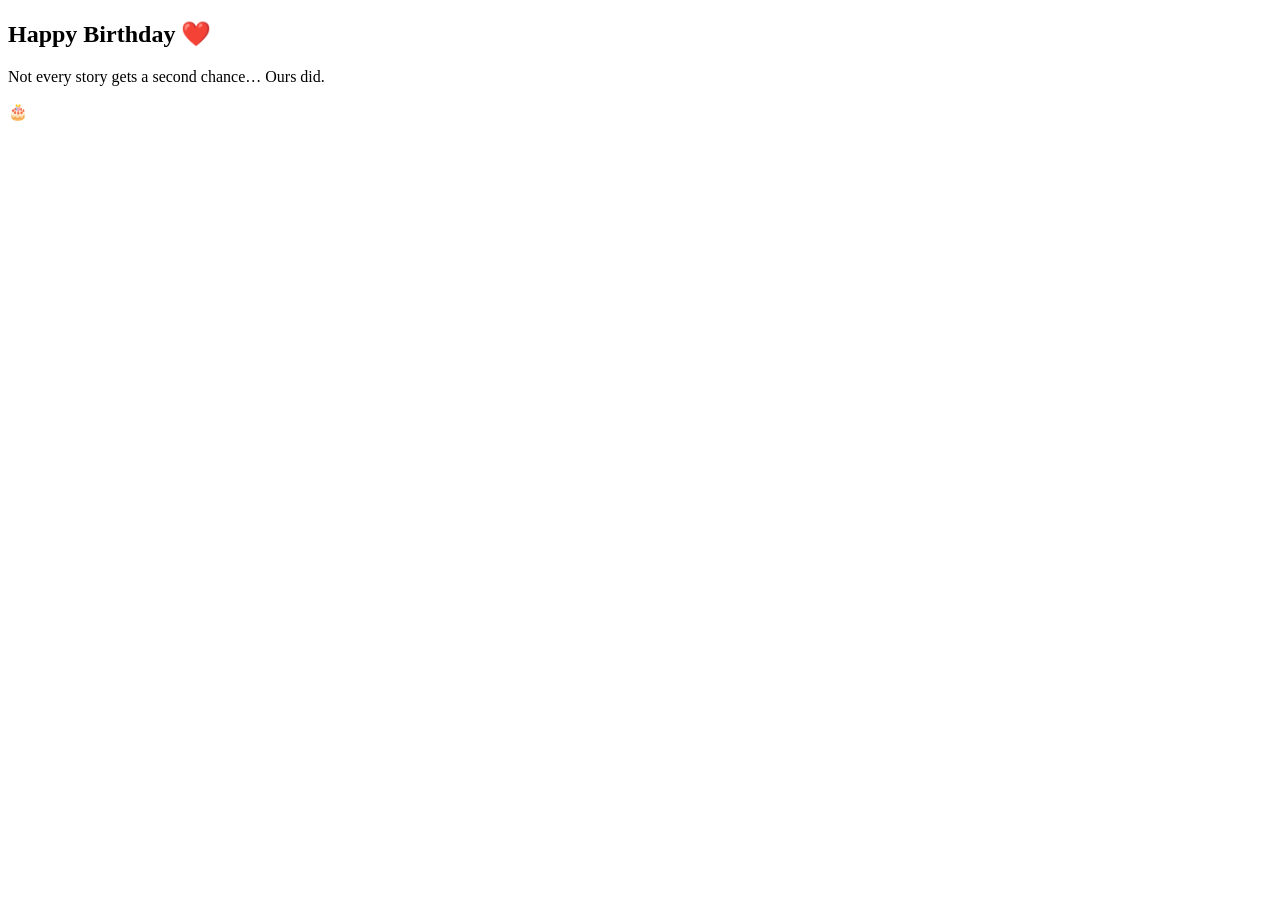
==== final.html @ 266c5da3 "Create final.html" ====
<!DOCTYPE html>
<html>
<head>
<link rel="stylesheet" href="style.css">
</head>

<body class="center">

<h2>Happy Birthday ❤️</h2>
<p>Not every story gets a second chance…  
Ours did.</p>

<div id="cake">🎂</div>

<script src="script.js"></script>
</body>
</html>
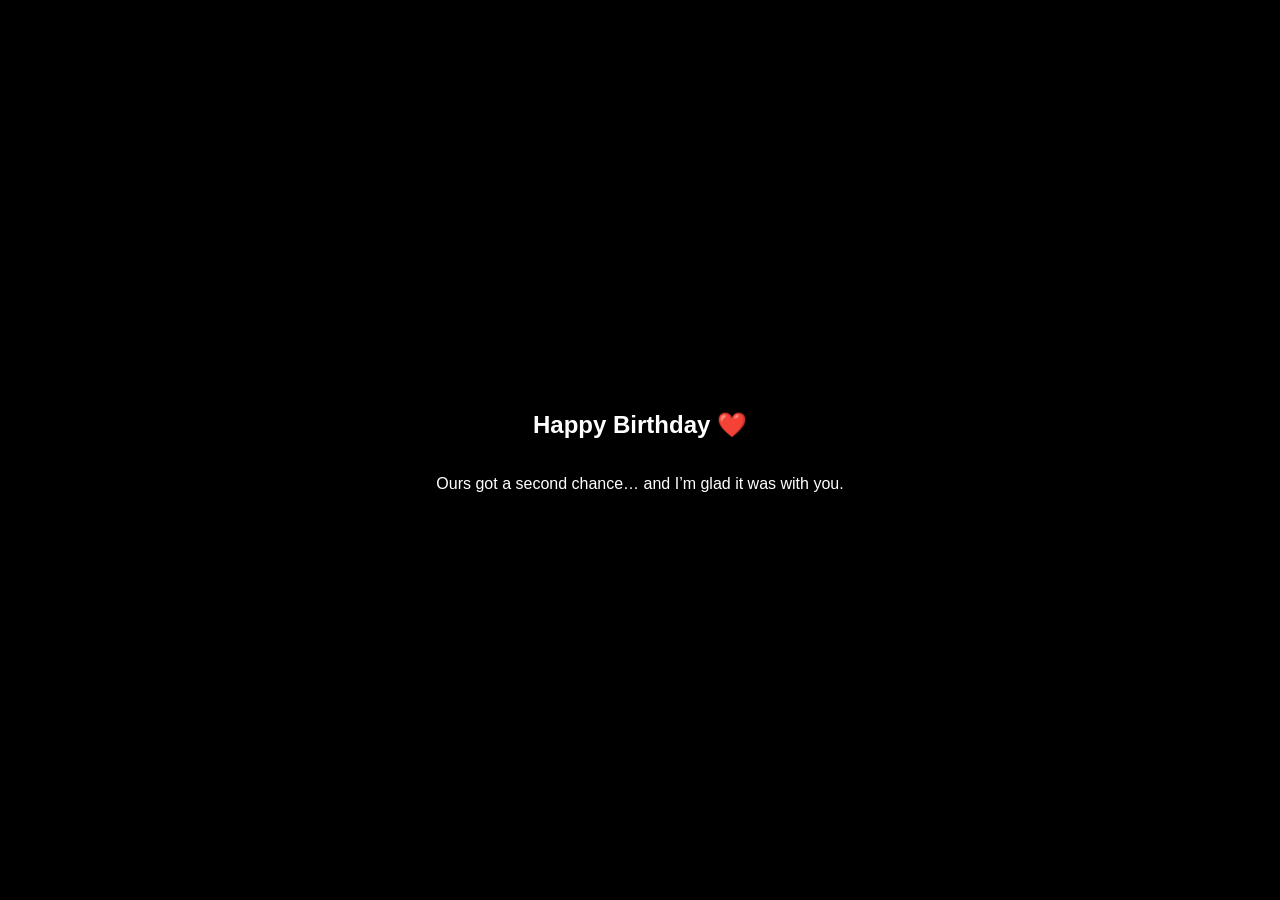
==== commit 6b152393: "Update final.html" ====
--- a/final.html
+++ b/final.html
@@ -7,11 +7,8 @@
 <body class="center">
 
 <h2>Happy Birthday ❤️</h2>
-<p>Not every story gets a second chance…  
-Ours did.</p>
 
-<div id="cake">🎂</div>
+<p>Ours got a second chance… and I’m glad it was with you.</p>
 
-<script src="script.js"></script>
 </body>
 </html>
--- a/style.css
+++ b/style.css
@@ -0,0 +1,23 @@
+body {
+    margin:0;
+    font-family: Arial;
+    background:black;
+    color:white;
+}
+
+.center {
+    display:flex;
+    flex-direction:column;
+    justify-content:center;
+    align-items:center;
+    height:100vh;
+}
+
+button {
+    margin-top:20px;
+    padding:10px 20px;
+    border:none;
+    background:white;
+    color:black;
+    cursor:pointer;
+}
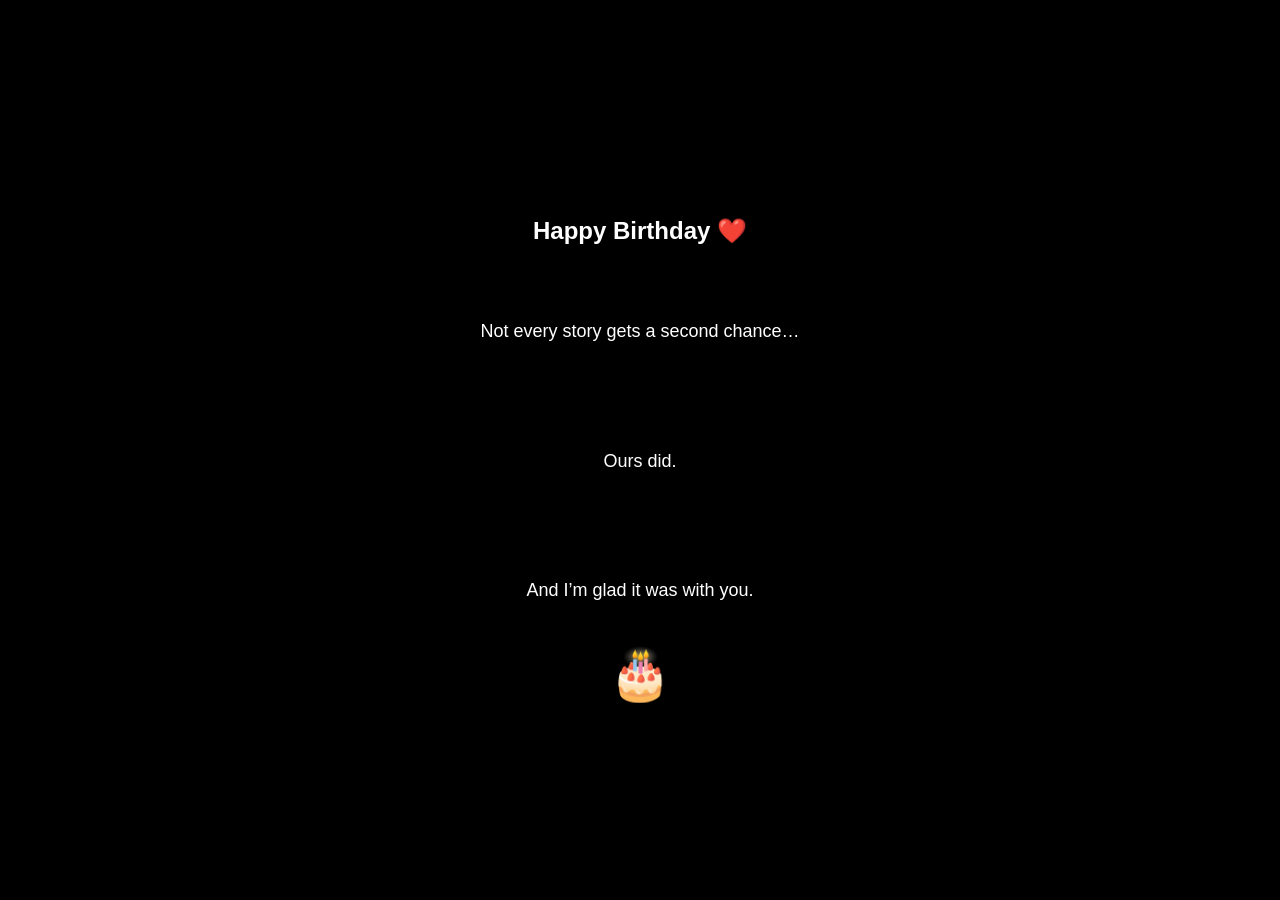
==== commit 5c5abc25: "Update final.html" ====
--- a/final.html
+++ b/final.html
@@ -8,7 +8,15 @@
 
 <h2>Happy Birthday ❤️</h2>
 
-<p>Ours got a second chance… and I’m glad it was with you.</p>
+<p>
+Not every story gets a second chance…  
+<br><br>
+Ours did.  
+<br><br>
+And I’m glad it was with you.
+</p>
+
+<div id="cake">🎂</div>
 
 </body>
 </html>
--- a/style.css
+++ b/style.css
@@ -1,18 +1,42 @@
 body {
     margin:0;
-    font-family: Arial;
+    font-family: 'Poppins', sans-serif;
     background:black;
     color:white;
 }
 
+/* center layout */
 .center {
     display:flex;
     flex-direction:column;
     justify-content:center;
     align-items:center;
     height:100vh;
+    text-align:center;
 }
 
+/* cinematic text box */
+.overlay {
+    position:absolute;
+    bottom:20%;
+    left:50%;
+    transform:translateX(-50%);
+    width:85%;
+    max-width:500px;
+    background:rgba(0,0,0,0.6);
+    padding:30px;
+    border-radius:20px;
+    backdrop-filter:blur(10px);
+}
+
+/* text */
+p {
+    font-size:18px;
+    line-height:1.8;
+    white-space:pre-line;
+}
+
+/* button */
 button {
     margin-top:20px;
     padding:10px 20px;
@@ -20,4 +44,17 @@
     background:white;
     color:black;
     cursor:pointer;
+    border-radius:6px;
 }
+
+/* cake animation */
+#cake {
+    font-size:50px;
+    margin-top:20px;
+    animation: pulse 2s infinite;
+}
+
+@keyframes pulse {
+    from { transform: scale(1); }
+    to { transform: scale(1.15); }
+}
